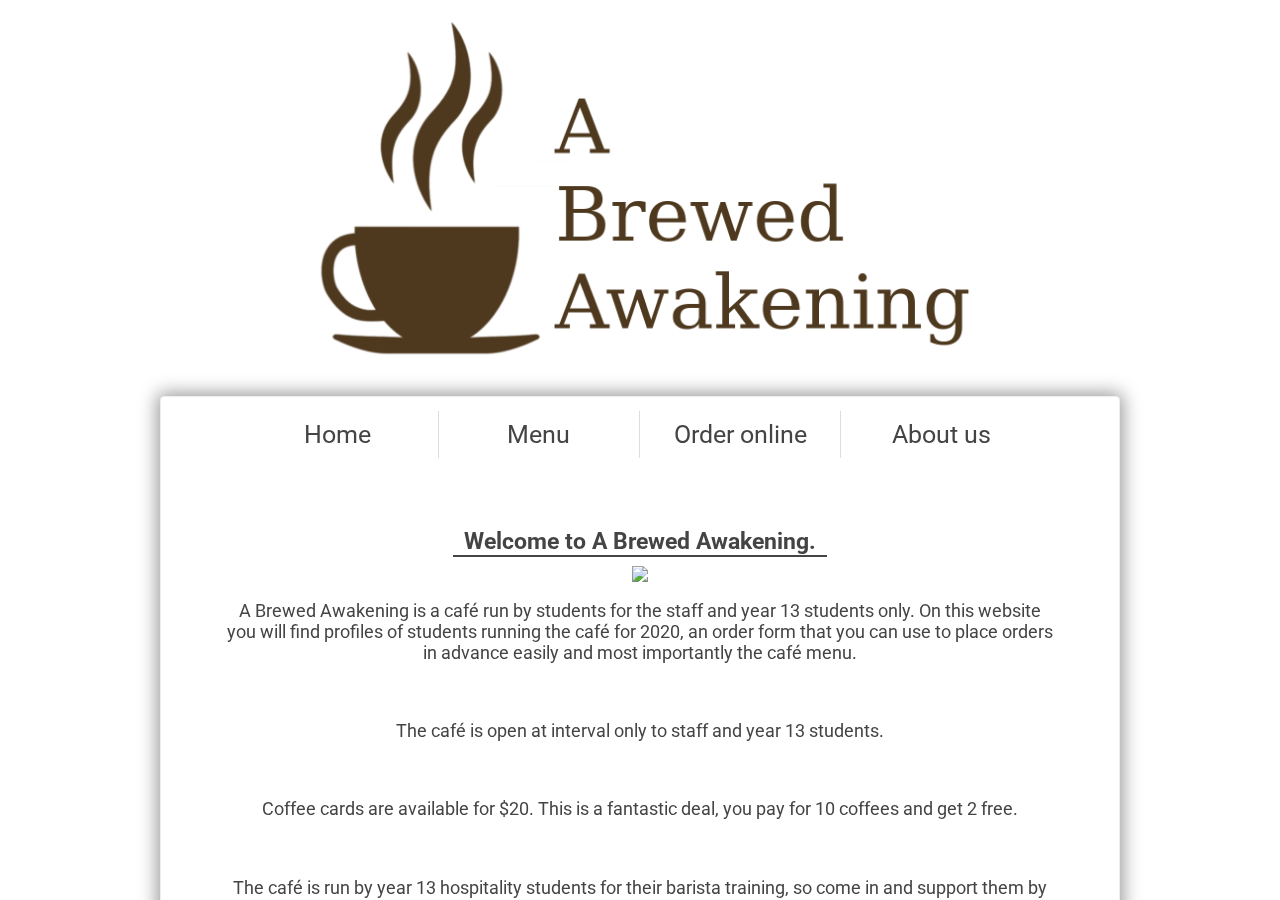
==== index.html @ a4494d3f "Add files via upload" ====
<!DOCTYPE html>
<head>
    <title>Home | A Brewed Awakening</title>
    <link rel="shortcut icon" href="assets/favicon.png">
    <link rel="stylesheet" href="grid.css">

    <meta name="viewport" content="width=device-width, initial-scale=1.0">
</head>

<script src="script.js"></script>

<body onload="a()">
<div id="top">
<a href="javascript:void(0);" id="ham" onclick="ope()"><img src="assets/ham.png" height="inherit" width="auto"></a>
</div>
<div id="site">
<img src="assets/logo.png" id="logo" >
<div id="panel">
<img src="assets/logo.png" id="mobile-logo" >
	<div id="navbutton">
	<a href="index.html" class="button l">Home</a>
	<a href="menu.html" class="button l">Menu</a>
	<a href="order.html" class="button l">Order online</a>	
	<a href="about.html" class="l">About us</a>
	</div>

<div class="contents" style="font-size: 0.9em;">
<p class="heading" style="padding-bottom: 0;">Welcome to A Brewed Awakening.</p>
<img src="assets/cafe/IMG_3156.JPG">

	<p>A Brewed Awakening is a café run by students for the staff and year 13 students only. On this website you will find profiles of students running the café for 2020, an order form that you can use to place orders in advance easily and most importantly the café menu.</p><br>
	<p>The café is open at interval only to staff and year 13 students.</p><br>
	<p>Coffee cards are available for $20. This is a fantastic deal, you pay for 10 coffees and get 2 free.</p><br>
	<p>The café is run by year 13 hospitality students for their barista training, so come in and support them by buying coffee.</p>
</div>
<br>
<div id="foot">
	<img src="assets/hhs-edited.png" width="50px">
	<p>Henderson High School café - A Brewed Awakening<br>
	Website by Paul Lee</p>
</div>
</div>
</div>
</body>
---- grid.css ----
@import url('https://fonts.googleapis.com/css2?family=Roboto&display=swap');

*{
    box-sizing: border-box;
}

#site{
    top: 0;
    left: 0;
    position: fixed;
    overflow-x: hidden;    
    width: 100vw;
    height: 100vh;
    padding-bottom: 4vh;
}

body{
   // background-color: #450400;
    background-color: white;
///    background-image: url('assets/wall.jpg');
    color: #444;
    font-size: 1.26em;
    padding: 1em;
    text-align: center;
    font-family: 'Roboto', sans-serif;
    display: flex;
    justify-content: center;
}

#panel{
    display: block;
    margin: auto;
    padding: 3px;
    padding-bottom: 0;
    height: auto;
    width: 75vw;
    background-color: white;
    box-shadow: 0px 0px 18px 3px #999; /*was  #261c1c*/
    border: 1px solid #eee; 
    border-radius: 4px;
}

#ham{
    display: none;
}

#logo{
    display: block;
    margin-left: auto;
    margin-right: auto;
    height: 44vh;
    width: auto;
}

#mobile-logo{
    display: none;
}

#navbutton{
    padding: 2px;
    width: 85%;
    margin: auto;
    margin-top: 1vh;
    display: grid;
    grid-template-columns: 25% 25% 25% 25%;
    position: relative;
}
	
#navbutton a{
    display: flex;
    flex-wrap: nowrap;
    color: #444;
    font-size: 1.25em;
    text-decoration: none;
    padding: 9px;
    padding-left: 15px;
    padding-right: 15px;
    animation-name: reverse;
    animation-duration: 0.5s;
    animation-fill-mode: backwards;
    width:100%;
    justify-content: center;
}

@keyframes button{
    from {}
    to {box-shadow: 0 2px 4px 1px #bbb;
        color: #222;}
}

@keyframes reverse{
    from {box-shadow: 0 3px 3px 1px #bbb;
        color: #222;}
    to {}
}

#navbutton a:hover{
    animation-fill-mode: forwards;
    animation-name: button;
    animation-duration: 0.3s;
}
    
.button {
    border-right: 1px solid #ddd;
}

.contents{
    display: grid;
    grid-template-columns: 65vw;
    justify-content: center;
    max-width: 65vw;
    position: relative;
    margin-left: auto;
    margin-right: auto;
    margin-top: 5vh;
    padding-left: 10vh;
    padding-right: 10vh;
}

.menu-sect{
    display: grid;
    grid-template-rows: auto auto auto auto auto;
    justify-content: center;
    background-color: rgba(0,0,0,0);
    height: auto;
}

.botan{
    font-size: 0.9em;
    padding-bottom: 2em;
}

.botan::first-line{
    font-weight: 1.1em;
    font-weight: bold;
}

#order{
  display: grid;
  justify-content: center;
}

.menuitem{
    font-weight: bold;
    width: 40vw;
    grid-column: 2 / 3;
    display: grid;
    grid-template-columns: auto auto;
    align-items: center;
    justify-content: space-between;
    height: 3em;
    border-radius: 5px;
    padding: 1em;
    animation-name: reverse;
    animation-duration: 0.5s;
    animation-fill-mode: backwards;
}

.menuitem:hover{
    animation-fill-mode: forwards;
    animation-name: button;
    animation-duration: 0.3s;
}

#order-win{
    box-shadow: 0px 0px 18px 3px #ccc;
    position: fixed;
    background-color: white;
    padding: 1em;
    border-radius: 5px;
    width: 50%;
    height: 80vh;
    z-index: 5;
    display: none;
    opacity: 0;
    transition: 5s;
    animation-name: fade;
    animation-duration: 0.5s;
}

#close{
    position: absolute;
    top: 0.5em;
    right: 1em;
    cursor: pointer;
}

img{
    max-width: 80%;
    margin-left: auto;
    margin-right: auto;
}

@keyframes fade{
    from {opacity: 0;}
    to {opacity: 100%;}
}

.dot{
    cursor: pointer;
    margin-bottom: 0;
    background-color: #ccc;
    height: 0.7em;
    width: 0.7em;
    border-radius: 50%;
    display: inline-block;
    margin-left: 0.5em;
    margin-right: 0.5em;
    transition: 0.5s;
    padding: 0.4em;
}

.dot:hover, .active{
    background-color: #444;
}

#dotsel{
    
}

a{
    text-decoration: none;
    color: #444;
}


#menu-sect1{
    grid-column: 1;
    grid-row: 1 / 4;
}

#menu-sect2{
    grid-column: 2;
    grid-row: 1 / 4;
}

#menu-sect3{
    grid-column: 3;
    grid-row: 1 / 4;
}

.heading{
    width: 45%;
    font-size: 1.25em;
    font-weight: bold;
    margin-left: auto;
    margin-right: auto;
    text-align: center;
    padding-bottom: 0.4em;
    border-bottom: solid #444 2px;
    margin-bottom: 0.4em;
}
 
label{
    font-size: 1.1em;
    position: absolute;
}

input{
    position: absolute;
    font-weight: bold;
    width: 28vw;
    font-size: 1em;
    text-align: center;
    padding: 0.5em;
    border: none;
    border-bottom: 2px solid grey;
    transition: 0.5s;
    -webkit-transition: 0.5s;
    outline: none;
}

input:focus{
    border-bottom: 2px solid black;
    width: 30vw;
}

input[type=radio]{
    padding: 0.5em;
    width: 1em;
}

input[type=submit]{
    background-color: white;
    border: none;
    animation-name: reverse;
    animation-duration: 0.5s;
    animation-fill-mode: backwards;
}

input[type=submit]:hover{
    background-color: white;
    border: none;
    animation-fill-mode: forwards;
    animation-name: button;
    animation-duration: 0.3s;
    cursor: pointer;
}

.chos{
    font-size: 1em;
    padding: 0;
    transition: 0.5s;
    box-sizing: border-box;
}

#window{
    width: 65vw;
    height: 65vh;
    position: fixed;
    display: none;
    z-index: 5;
    background-color: white;
    border-radius: 6px;
}

#fade{
    top: 0;
    position: absolute;
    background-color: black;
    opacity: 0;
    display: none;
    width: 100vw;
    height: 100vh;
    z-index: 4;
    transition; 1s;
}

#foot{
    font-size: 0.6em;
    display: flex;
    flex-wrap: wrap;
    flex-direction: column;
    justify-content: flex-end;
    align-items: center;
    padding-bottom: 1.5vh;
}


@media (max-width: 800px){


body{
    padding: 0;
    margin: 0;
}

#site{
    padding: 0;
}

#panel{
    top: 0;
    left: 0;
    padding: 3px;
    height: auto;
    width: 100vw;
    background-color: white;
    position: absolute;
    box-shadow: 0 0 0 0;
    border-radius: 0;
}

#navbutton{
    grid-template-columns: auto;
    grid-template-rows: auto auto auto auto;
    align-content: start;
    position: static;
    margin: 0;
    height: 120vh;
    background-color: white;
    top: 0;
    border: 0;
    right: 0;
    z-index: 2;
    position: fixed;
    align-items: right;
    width: 0;
    transition: 0.3s;
    padding-top: 1vh;
    padding: 0;
    opacity: 0;
}

#navbutton a{
    padding: 16px 16px 16px 32px;
    animation-name: 0;
    z-index: 3;
}

#ham{
    position: relative;
    float: right;
    height: 1.5em;
    width: 1.5em;
    display: block;
    z-index: 3;
    margin: 0;
    padding: 0;
}

#top{
    width: 100%;
    height: 2em;
    background-color: white;
    opacity: 80%;
    position: fixed;
    top: 0;
    z-index: 1;
    box-shadow: 0 2px 5px 1px #eee;
    padding: 0;
    transition: 0.3s;
}

.contents{
    padding: 0;
    margin-top: 0;
    width: 85vw;
}

#mobile-logo{
    display: block;
    margin-top: 14%;
    width: 80%;
    height: auto;
}

.menuitem{
    width: 85vw;
}

#logo{
    display: none;
}

.heading{
    width: width;
}

p{
   max-width: inherit;
}
}
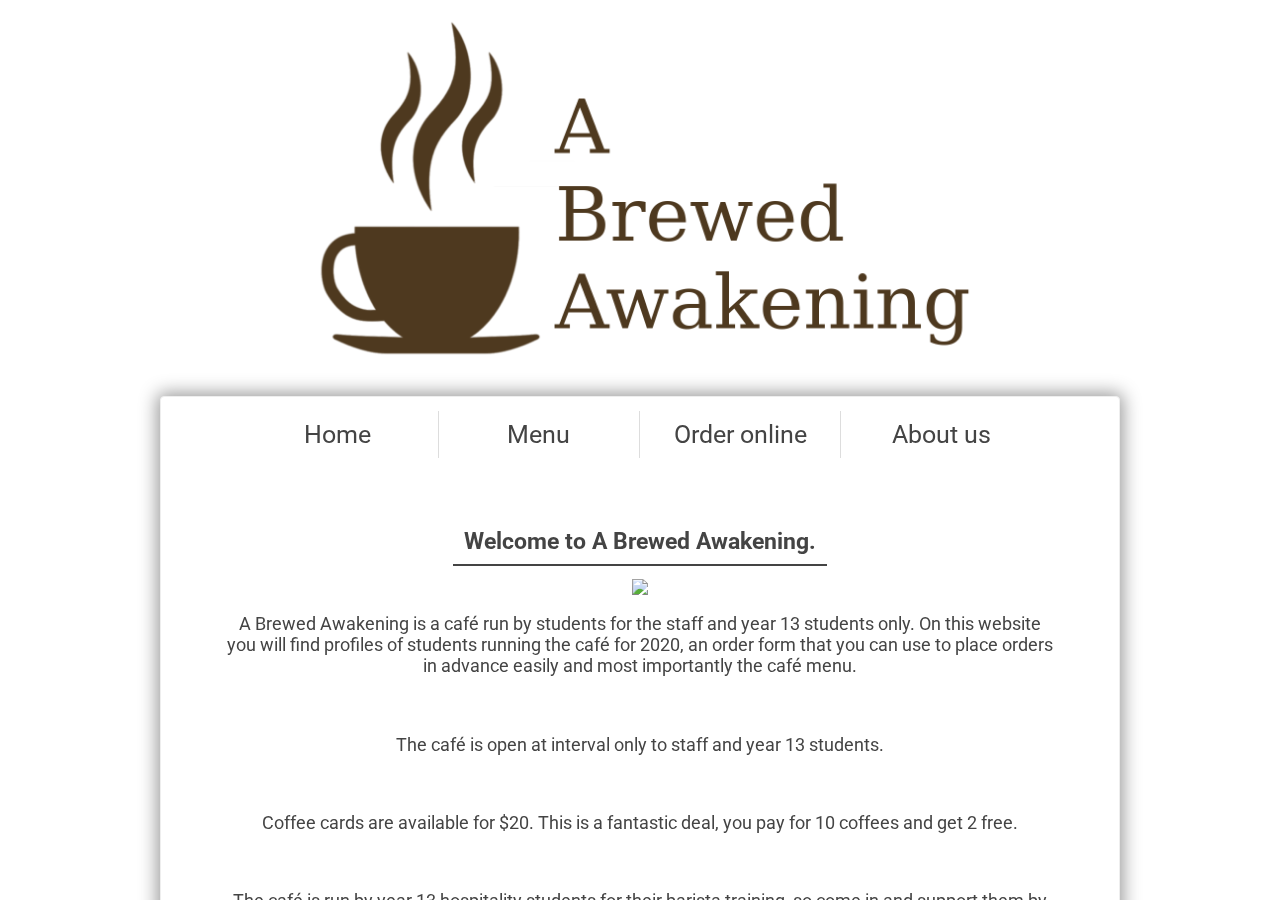
==== commit 856a3ff6: "Add files via upload" ====
--- a/index.html
+++ b/index.html
@@ -3,7 +3,6 @@
     <title>Home | A Brewed Awakening</title>
     <link rel="shortcut icon" href="assets/favicon.png">
     <link rel="stylesheet" href="grid.css">
-
     <meta name="viewport" content="width=device-width, initial-scale=1.0">
 </head>
 
@@ -25,7 +24,7 @@
 	</div>
 
 <div class="contents" style="font-size: 0.9em;">
-<p class="heading" style="padding-bottom: 0;">Welcome to A Brewed Awakening.</p>
+<p class="heading">Welcome to A Brewed Awakening.</p>
 <img src="assets/cafe/IMG_3156.JPG">
 
 	<p>A Brewed Awakening is a café run by students for the staff and year 13 students only. On this website you will find profiles of students running the café for 2020, an order form that you can use to place orders in advance easily and most importantly the café menu.</p><br>
--- a/grid.css
+++ b/grid.css
@@ -136,8 +136,15 @@
 }
 
 #order{
-  display: grid;
-  justify-content: center;
+    display: grid;
+    justify-content: center;
+}
+
+#order-form{
+    height: auto;
+    width: 100%;
+    display: grid;
+    justify-content: center;
 }
 
 .menuitem{
@@ -163,13 +170,14 @@
 }
 
 #order-win{
+    top: 25vh;
     box-shadow: 0px 0px 18px 3px #ccc;
     position: fixed;
     background-color: white;
     padding: 1em;
     border-radius: 5px;
     width: 50%;
-    height: 80vh;
+    height: 50vh;
     z-index: 5;
     display: none;
     opacity: 0;
@@ -180,7 +188,7 @@
 
 #close{
     position: absolute;
-    top: 0.5em;
+    top: 0.7em;
     right: 1em;
     cursor: pointer;
 }
@@ -194,28 +202,6 @@
 @keyframes fade{
     from {opacity: 0;}
     to {opacity: 100%;}
-}
-
-.dot{
-    cursor: pointer;
-    margin-bottom: 0;
-    background-color: #ccc;
-    height: 0.7em;
-    width: 0.7em;
-    border-radius: 50%;
-    display: inline-block;
-    margin-left: 0.5em;
-    margin-right: 0.5em;
-    transition: 0.5s;
-    padding: 0.4em;
-}
-
-.dot:hover, .active{
-    background-color: #444;
-}
-
-#dotsel{
-    
 }
 
 a{
@@ -248,31 +234,37 @@
     text-align: center;
     padding-bottom: 0.4em;
     border-bottom: solid #444 2px;
-    margin-bottom: 0.4em;
+    margin-bottom: 0.6em;
 }
  
 label{
     font-size: 1.1em;
-    position: absolute;
+}
+
+.lole{
+    float: left;
 }
 
 input{
-    position: absolute;
-    font-weight: bold;
+    color: black;
     width: 28vw;
     font-size: 1em;
     text-align: center;
     padding: 0.5em;
     border: none;
-    border-bottom: 2px solid grey;
+    border-bottom: 2px solid #ccc;
     transition: 0.5s;
     -webkit-transition: 0.5s;
     outline: none;
+    margin-bottom: 3vh;
 }
 
 input:focus{
     border-bottom: 2px solid black;
-    width: 30vw;
+}
+
+input[type=text]{
+    padding: 0.2em;
 }
 
 input[type=radio]{
@@ -281,8 +273,10 @@
 }
 
 input[type=submit]{
-    background-color: white;
-    border: none;
+    font-weight: bold;
+    background-color: white;
+    border-radius: 5px;
+    border: 1px solid #ccc;
     animation-name: reverse;
     animation-duration: 0.5s;
     animation-fill-mode: backwards;
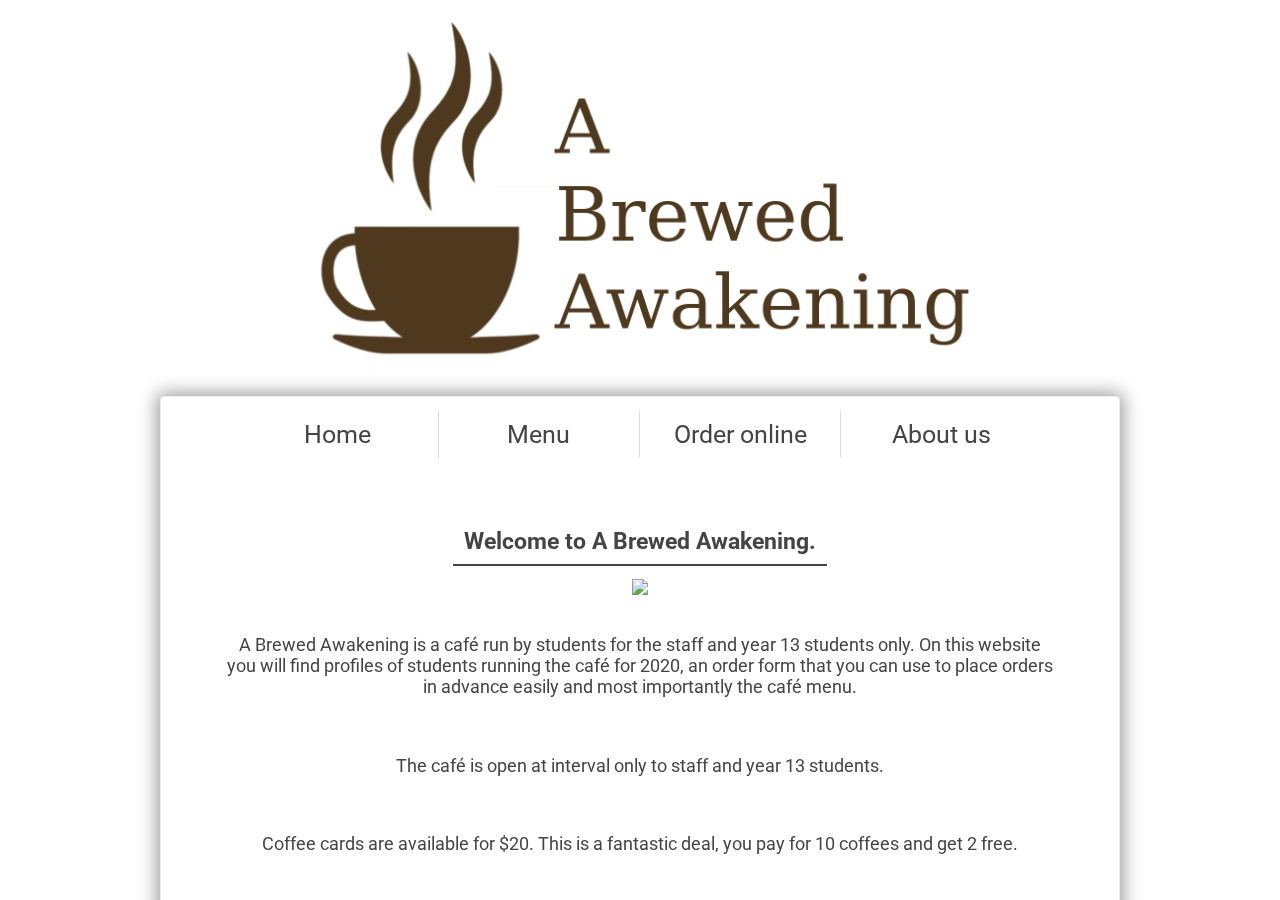
==== commit 825eeaac: "Add files via upload" ====
--- a/index.html
+++ b/index.html
@@ -8,9 +8,9 @@
 
 <script src="script.js"></script>
 
-<body onload="a()">
+<body>
 <div id="top">
-<a href="javascript:void(0);" id="ham" onclick="ope()"><img src="assets/ham.png" height="inherit" width="auto"></a>
+<a href="javascript:void(0);" id="ham" onclick="ope()"><img src="assets/ham.png"></a>
 </div>
 <div id="site">
 <img src="assets/logo.png" id="logo" >
@@ -25,7 +25,7 @@
 
 <div class="contents" style="font-size: 0.9em;">
 <p class="heading">Welcome to A Brewed Awakening.</p>
-<img src="assets/cafe/IMG_3156.JPG">
+<img src="assets/cafe/IMG_3156.JPG"><br>
 
 	<p>A Brewed Awakening is a café run by students for the staff and year 13 students only. On this website you will find profiles of students running the café for 2020, an order form that you can use to place orders in advance easily and most importantly the café menu.</p><br>
 	<p>The café is open at interval only to staff and year 13 students.</p><br>
@@ -35,8 +35,7 @@
 <br>
 <div id="foot">
 	<img src="assets/hhs-edited.png" width="50px">
-	<p>Henderson High School café - A Brewed Awakening<br>
-	Website by Paul Lee</p>
+	<p>Copyright &#169; 2020 A Brewed Awakening | Website by Paul Lee</p>
 </div>
 </div>
 </div>
--- a/grid.css
+++ b/grid.css
@@ -1,4 +1,5 @@
 @import url('https://fonts.googleapis.com/css2?family=Roboto&display=swap');
+@import url('https://fonts.googleapis.com/css2?family=Sawarabi+Mincho&display=swap');
 
 *{
     box-sizing: border-box;
@@ -141,7 +142,7 @@
 }
 
 #order-form{
-    height: auto;
+    height: 100%;
     width: 100%;
     display: grid;
     justify-content: center;
@@ -170,14 +171,14 @@
 }
 
 #order-win{
-    top: 25vh;
+    top: 20vh;
     box-shadow: 0px 0px 18px 3px #ccc;
     position: fixed;
     background-color: white;
     padding: 1em;
     border-radius: 5px;
     width: 50%;
-    height: 50vh;
+    height: 6   0vh;
     z-index: 5;
     display: none;
     opacity: 0;
@@ -241,13 +242,10 @@
     font-size: 1.1em;
 }
 
-.lole{
-    float: left;
-}
 
 input{
     color: black;
-    width: 28vw;
+    width: 26vw;
     font-size: 1em;
     text-align: center;
     padding: 0.5em;
@@ -263,16 +261,17 @@
     border-bottom: 2px solid black;
 }
 
-input[type=text]{
+input[type="text"]{
+    font-size: 1.1em;
     padding: 0.2em;
 }
 
-input[type=radio]{
+input[type="radio"]{
     padding: 0.5em;
     width: 1em;
 }
 
-input[type=submit]{
+input[type="submit"]{
     font-weight: bold;
     background-color: white;
     border-radius: 5px;
@@ -282,7 +281,7 @@
     animation-fill-mode: backwards;
 }
 
-input[type=submit]:hover{
+input[type="submit"]:hover{
     background-color: white;
     border: none;
     animation-fill-mode: forwards;
@@ -387,9 +386,11 @@
     float: right;
     height: 1.5em;
     width: 1.5em;
-    display: block;
+    display: inline-block;
     z-index: 3;
     margin: 0;
+    margin-top: 0.25em;
+    margin-right: 0.5em;
     padding: 0;
 }
 
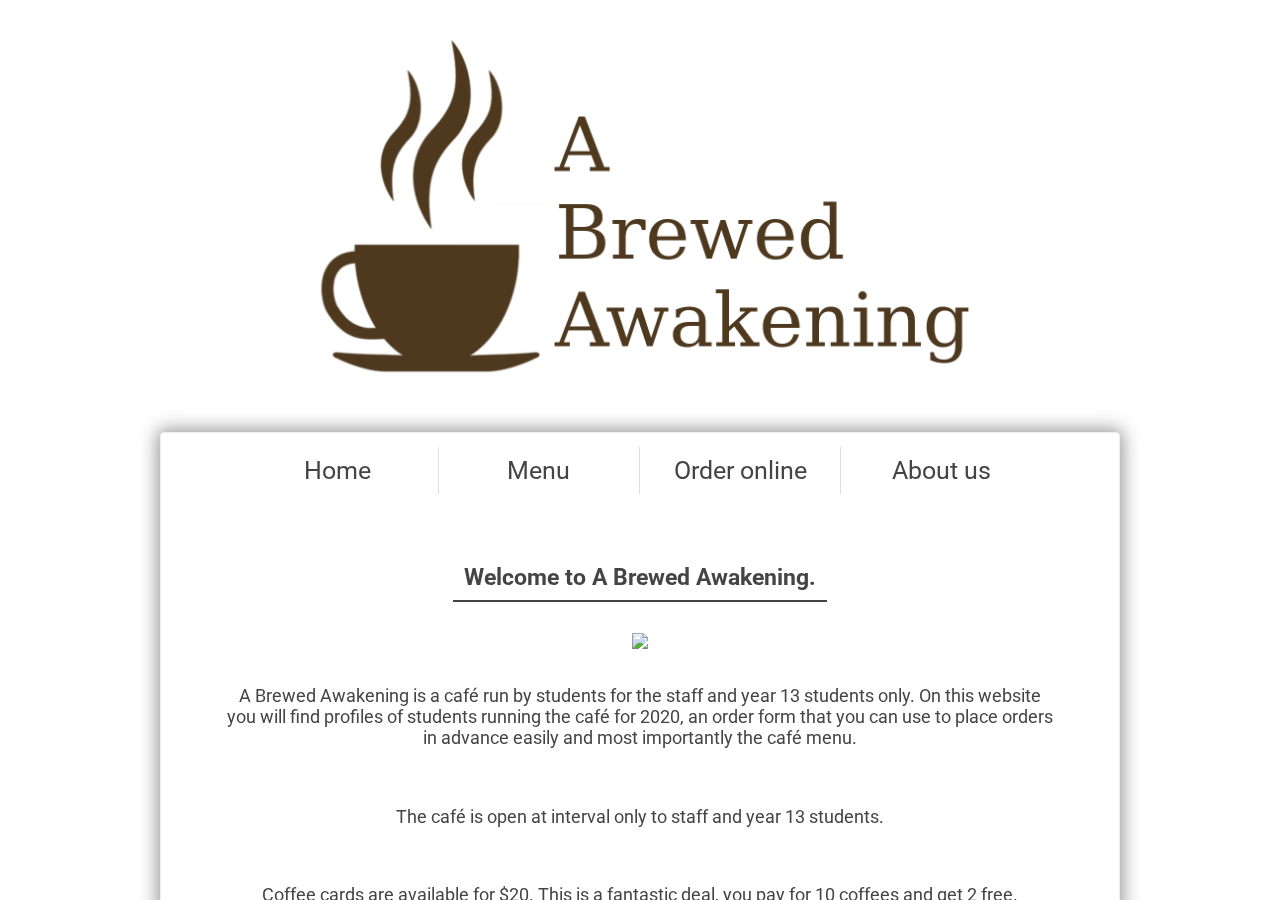
==== commit 9dc4f5df: "Add files via upload" ====
--- a/index.html
+++ b/index.html
@@ -25,7 +25,7 @@
 
 <div class="contents" style="font-size: 0.9em;">
 <p class="heading">Welcome to A Brewed Awakening.</p>
-<img src="assets/cafe/IMG_3156.JPG"><br>
+<img src="assets/cafe/IMG_3156.JPG">
 
 	<p>A Brewed Awakening is a café run by students for the staff and year 13 students only. On this website you will find profiles of students running the café for 2020, an order form that you can use to place orders in advance easily and most importantly the café menu.</p><br>
 	<p>The café is open at interval only to staff and year 13 students.</p><br>
--- a/grid.css
+++ b/grid.css
@@ -196,8 +196,7 @@
 
 img{
     max-width: 80%;
-    margin-left: auto;
-    margin-right: auto;
+    margin: 2vh auto 2vh auto;
 }
 
 @keyframes fade{
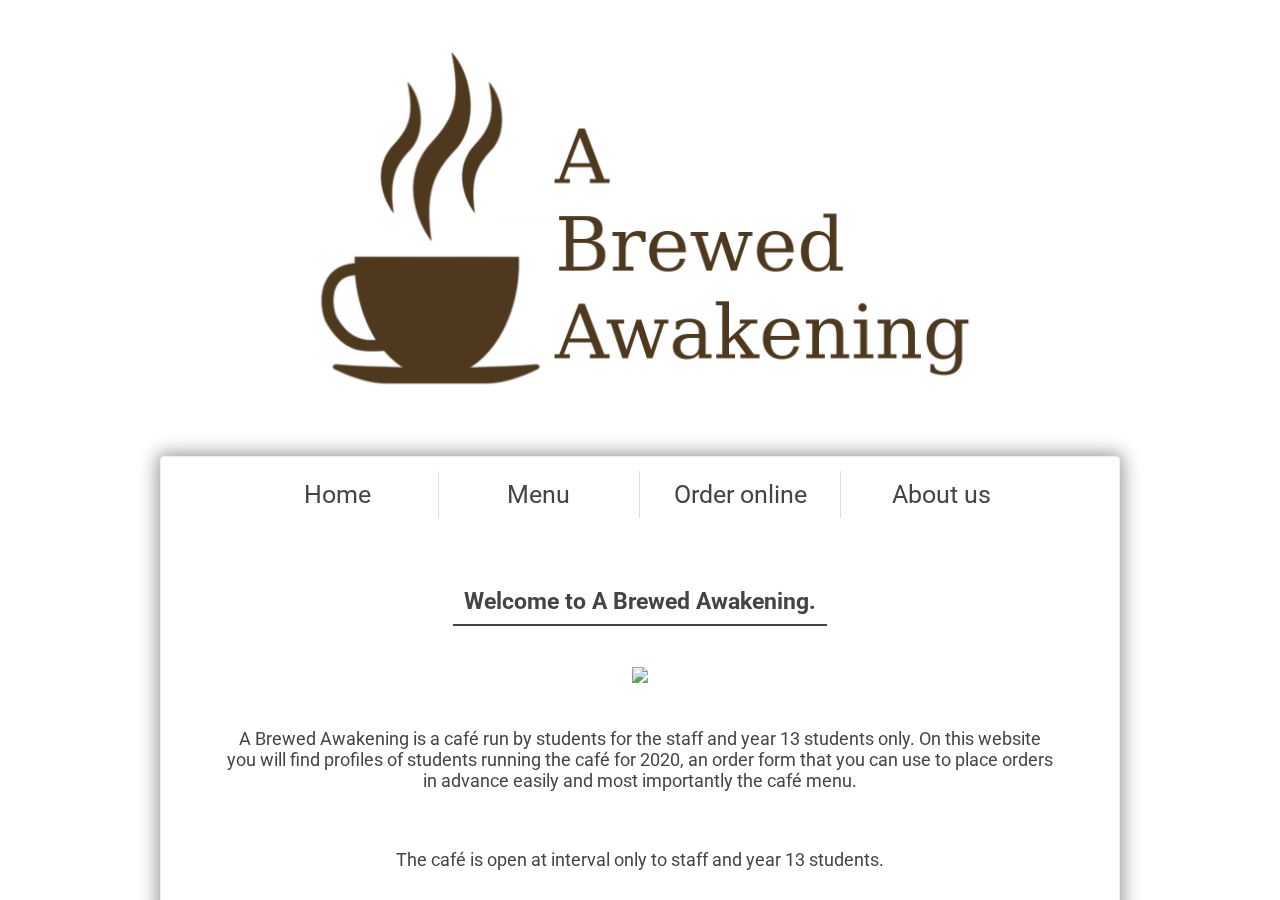
==== commit 37406b63: "Add files via upload" ====
--- a/index.html
+++ b/index.html
@@ -27,10 +27,10 @@
 <p class="heading">Welcome to A Brewed Awakening.</p>
 <img src="assets/cafe/IMG_3156.JPG">
 
-	<p>A Brewed Awakening is a café run by students for the staff and year 13 students only. On this website you will find profiles of students running the café for 2020, an order form that you can use to place orders in advance easily and most importantly the café menu.</p><br>
-	<p>The café is open at interval only to staff and year 13 students.</p><br>
+	<p>A Brewed Awakening is a caf&#233; run by students for the staff and year 13 students only. On this website you will find profiles of students running the caf&#233; for 2020, an order form that you can use to place orders in advance easily and most importantly the caf&#233; menu.</p><br>
+	<p>The caf&#233; is open at interval only to staff and year 13 students.</p><br>
 	<p>Coffee cards are available for $20. This is a fantastic deal, you pay for 10 coffees and get 2 free.</p><br>
-	<p>The café is run by year 13 hospitality students for their barista training, so come in and support them by buying coffee.</p>
+	<p>The caf&#233; is run by year 13 hospitality students for their barista training, so come in and support them by buying coffee.</p>
 </div>
 <br>
 <div id="foot">
--- a/grid.css
+++ b/grid.css
@@ -16,9 +16,7 @@
 }
 
 body{
-   // background-color: #450400;
-    background-color: white;
-///    background-image: url('assets/wall.jpg');
+    background-color: white;
     color: #444;
     font-size: 1.26em;
     padding: 1em;
@@ -91,12 +89,11 @@
 
 @keyframes reverse{
     from {box-shadow: 0 3px 3px 1px #bbb;
-        color: #222;}
+          color: #222;}
     to {}
 }
 
 #navbutton a:hover{
-    animation-fill-mode: forwards;
     animation-name: button;
     animation-duration: 0.3s;
 }
@@ -132,7 +129,7 @@
 }
 
 .botan::first-line{
-    font-weight: 1.1em;
+    font-size: 1.1em;
     font-weight: bold;
 }
 
@@ -178,7 +175,7 @@
     padding: 1em;
     border-radius: 5px;
     width: 50%;
-    height: 6   0vh;
+    height: 60vh;
     z-index: 5;
     display: none;
     opacity: 0;
@@ -196,7 +193,7 @@
 
 img{
     max-width: 80%;
-    margin: 2vh auto 2vh auto;
+    margin: 1.5em auto 1.5em auto;
 }
 
 @keyframes fade{
@@ -315,7 +312,7 @@
     width: 100vw;
     height: 100vh;
     z-index: 4;
-    transition; 1s;
+    transition: 1s;
 }
 
 #foot{
@@ -362,8 +359,8 @@
     height: 120vh;
     background-color: white;
     top: 0;
+    right: 0;
     border: 0;
-    right: 0;
     z-index: 2;
     position: fixed;
     align-items: right;
@@ -376,19 +373,19 @@
 
 #navbutton a{
     padding: 16px 16px 16px 32px;
-    animation-name: 0;
     z-index: 3;
+    right: 0;
 }
 
 #ham{
-    position: relative;
-    float: right;
+    position: absolute;
+    right: 0.5em;
+    top: 0;
     height: 1.5em;
     width: 1.5em;
     display: inline-block;
     z-index: 3;
     margin: 0;
-    margin-top: 0.25em;
     margin-right: 0.5em;
     padding: 0;
 }
@@ -427,10 +424,32 @@
     display: none;
 }
 
+input{
+    width: 65vw;
+    
+    }
+    
+label{
+    display: block;
+}
+    
+input[type="radio"], .hi{
+    display: none;
+}
+    
 .heading{
-    width: width;
-}
-
+}
+
+#order-win{
+    width: 90vw;
+    height: 75vh;
+    overflow-y: auto;
+    }
+    
+#order-form{
+    width:75vw;
+    }
+    
 p{
    max-width: inherit;
 }
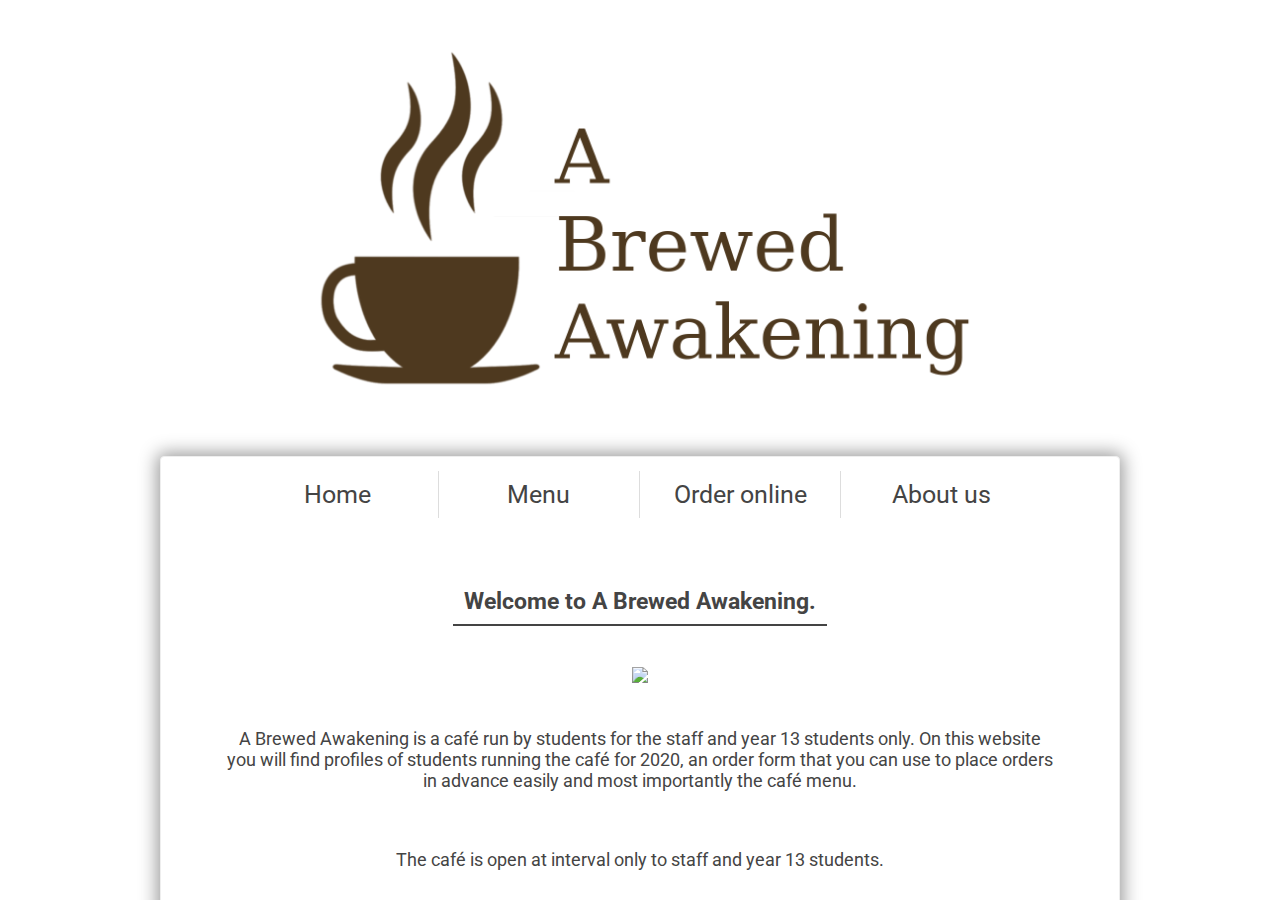
==== commit 50faf06d: "Add files via upload" ====
--- a/index.html
+++ b/index.html
@@ -10,8 +10,9 @@
 
 <body>
 <div id="top">
-<a href="javascript:void(0);" id="ham" onclick="ope()"><img src="assets/ham.png"></a>
+<a href="javascript:void(0);" id="ham" onclick="ope()" width="1.5em" height="1.5em"><img src="assets/ham.png" id="im"></a>
 </div>
+
 <div id="site">
 <img src="assets/logo.png" id="logo" >
 <div id="panel">
--- a/grid.css
+++ b/grid.css
@@ -1,5 +1,4 @@
 @import url('https://fonts.googleapis.com/css2?family=Roboto&display=swap');
-@import url('https://fonts.googleapis.com/css2?family=Sawarabi+Mincho&display=swap');
 
 *{
     box-sizing: border-box;
@@ -8,7 +7,7 @@
 #site{
     top: 0;
     left: 0;
-    position: fixed;
+    position: absolute;
     overflow-x: hidden;    
     width: 100vw;
     height: 100vh;
@@ -94,6 +93,7 @@
 }
 
 #navbutton a:hover{
+    animation-fill-mode: forwards;
     animation-name: button;
     animation-duration: 0.3s;
 }
@@ -175,7 +175,7 @@
     padding: 1em;
     border-radius: 5px;
     width: 50%;
-    height: 60vh;
+    height: auto;
     z-index: 5;
     display: none;
     opacity: 0;
@@ -286,6 +286,10 @@
     cursor: pointer;
 }
 
+select{
+    display: none;
+}
+
 .chos{
     font-size: 1em;
     padding: 0;
@@ -324,7 +328,6 @@
     align-items: center;
     padding-bottom: 1.5vh;
 }
-
 
 @media (max-width: 800px){
 
@@ -378,16 +381,19 @@
 }
 
 #ham{
-    position: absolute;
+    display: block;
+    position: relative;
+    float: right;
     right: 0.5em;
-    top: 0;
+    top: 0.5em;
     height: 1.5em;
     width: 1.5em;
-    display: inline-block;
     z-index: 3;
+    padding: 0;
+}
+
+#im {
     margin: 0;
-    margin-right: 0.5em;
-    padding: 0;
 }
 
 #top{
@@ -433,11 +439,24 @@
     display: block;
 }
     
+select{
+    display: inline;
+    font-size: 1em;
+    width: 65vw;
+}
+
+option{
+    font-size: 0.8em;
+}
+
+
 input[type="radio"], .hi{
     display: none;
 }
     
 .heading{
+    width: 70%;
+    max-width: 85vw;
 }
 
 #order-win{
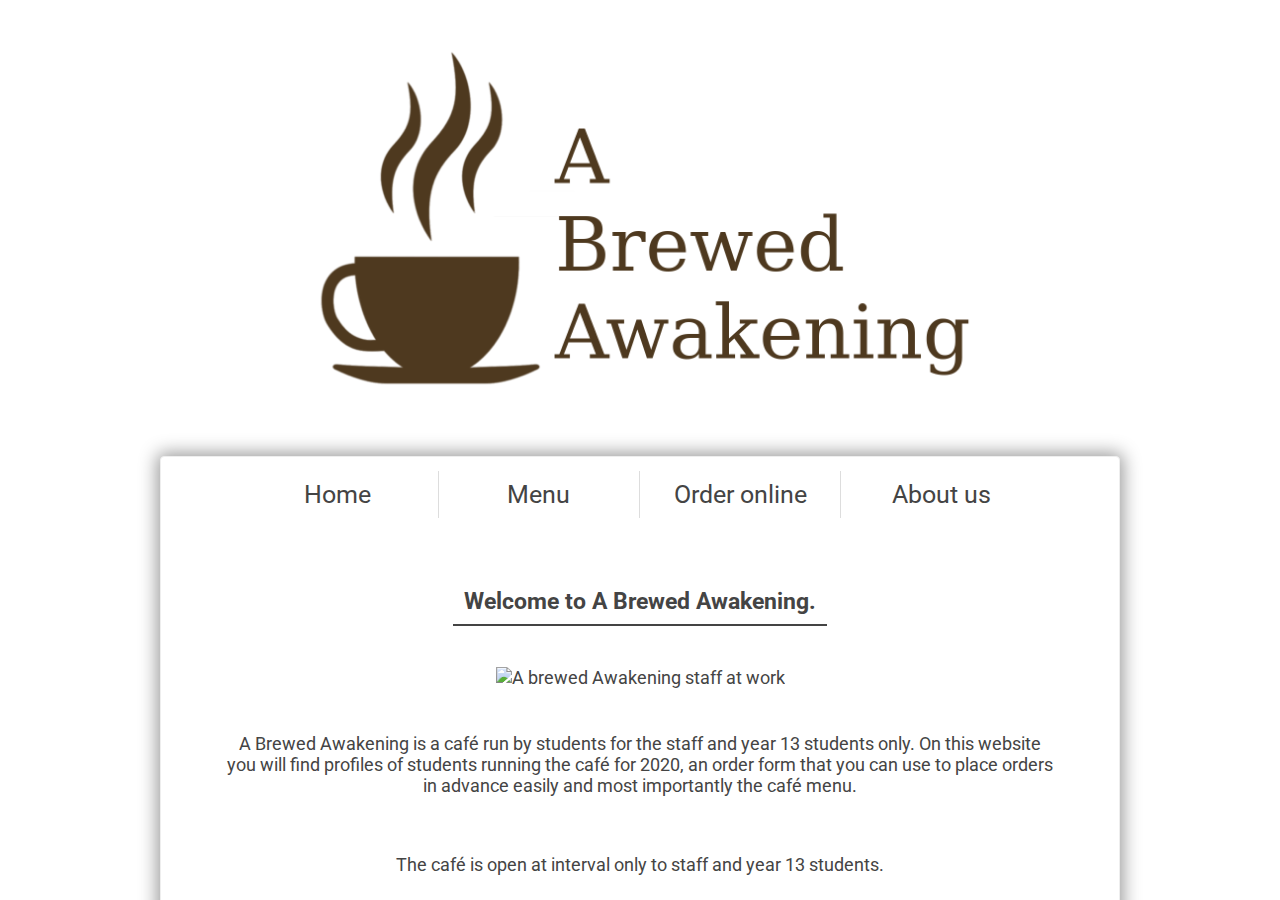
==== commit b89724fe: "Add files via upload" ====
--- a/index.html
+++ b/index.html
@@ -1,4 +1,6 @@
 <!DOCTYPE html>
+
+<html lang="en">
 <head>
     <title>Home | A Brewed Awakening</title>
     <link rel="shortcut icon" href="assets/favicon.png">
@@ -6,17 +8,16 @@
     <meta name="viewport" content="width=device-width, initial-scale=1.0">
 </head>
 
+<body>
 <script src="script.js"></script>
-
-<body>
 <div id="top">
-<a href="javascript:void(0);" id="ham" onclick="ope()" width="1.5em" height="1.5em"><img src="assets/ham.png" id="im"></a>
+<a href="javascript:void(0);" id="ham" onclick="ope()"><img src="assets/ham.png" id="im" alt="hamburger icon"></a>
 </div>
 
 <div id="site">
-<img src="assets/logo.png" id="logo" >
+<img src="assets/logo.png" id="logo" alt="A brewed Awakening Logo">
 <div id="panel">
-<img src="assets/logo.png" id="mobile-logo" >
+<img src="assets/logo.png" id="mobile-logo" alt="A brewed Awakening Logo (mobile phone)">
 	<div id="navbutton">
 	<a href="index.html" class="button l">Home</a>
 	<a href="menu.html" class="button l">Menu</a>
@@ -26,7 +27,7 @@
 
 <div class="contents" style="font-size: 0.9em;">
 <p class="heading">Welcome to A Brewed Awakening.</p>
-<img src="assets/cafe/IMG_3156.JPG">
+<img src="assets/cafe/IMG_3156.JPG" alt="A brewed Awakening staff at work">
 
 	<p>A Brewed Awakening is a caf&#233; run by students for the staff and year 13 students only. On this website you will find profiles of students running the caf&#233; for 2020, an order form that you can use to place orders in advance easily and most importantly the caf&#233; menu.</p><br>
 	<p>The caf&#233; is open at interval only to staff and year 13 students.</p><br>
@@ -35,9 +36,10 @@
 </div>
 <br>
 <div id="foot">
-	<img src="assets/hhs-edited.png" width="50px">
+	<img src="assets/hhs-edited.png" width="50" alt="henderson high school logo">
 	<p>Copyright &#169; 2020 A Brewed Awakening | Website by Paul Lee</p>
 </div>
 </div>
 </div>
 </body>
+</html>
--- a/grid.css
+++ b/grid.css
@@ -133,7 +133,7 @@
     font-weight: bold;
 }
 
-#order{
+.order{
     display: grid;
     justify-content: center;
 }
@@ -248,7 +248,6 @@
     border: none;
     border-bottom: 2px solid #ccc;
     transition: 0.5s;
-    -webkit-transition: 0.5s;
     outline: none;
     margin-bottom: 3vh;
 }
@@ -366,7 +365,6 @@
     border: 0;
     z-index: 2;
     position: fixed;
-    align-items: right;
     width: 0;
     transition: 0.3s;
     padding-top: 1vh;
@@ -394,6 +392,7 @@
 
 #im {
     margin: 0;
+    width: 1.2em;
 }
 
 #top{
@@ -418,7 +417,8 @@
 #mobile-logo{
     display: block;
     margin-top: 14%;
-    width: 80%;
+    margin-bottom: 2%;
+    max-width: 85vw;
     height: auto;
 }
 
@@ -472,5 +472,11 @@
 p{
    max-width: inherit;
 }
-}
-
+
+img{
+    margin-left: auto;
+    max-width: 70vw;
+}
+
+}
+
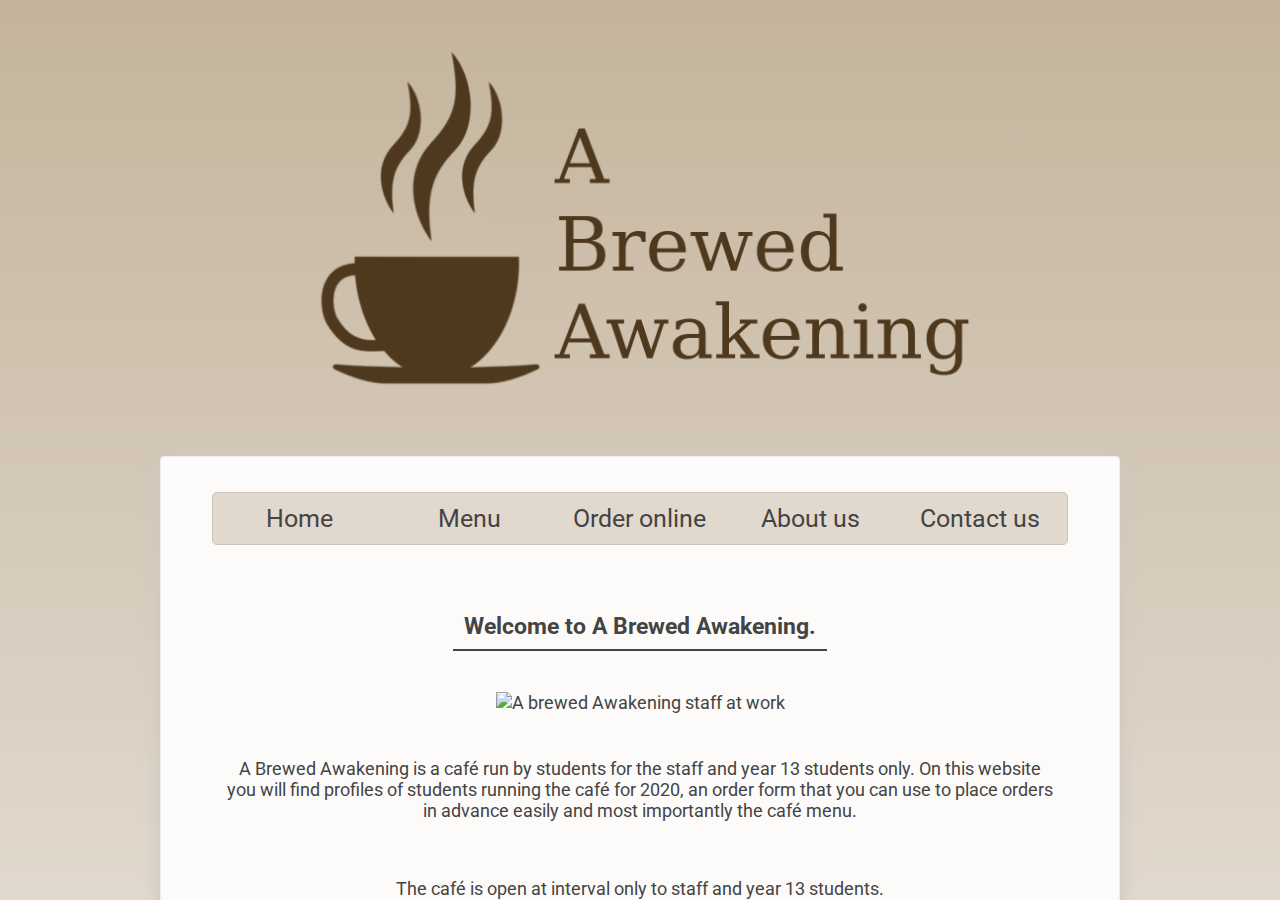
==== commit 2eb5f355: "Add files via upload" ====
--- a/index.html
+++ b/index.html
@@ -23,6 +23,7 @@
 	<a href="menu.html" class="button l">Menu</a>
 	<a href="order.html" class="button l">Order online</a>	
 	<a href="about.html" class="l">About us</a>
+        <a href="contact.html" class="">Contact us</a>
 	</div>
 
 <div class="contents" style="font-size: 0.9em;">
--- a/grid.css
+++ b/grid.css
@@ -5,6 +5,7 @@
 }
 
 #site{
+    background-image: linear-gradient(360deg, #e2d9ce, #C4B49C);
     top: 0;
     left: 0;
     position: absolute;
@@ -15,7 +16,6 @@
 }
 
 body{
-    background-color: white;
     color: #444;
     font-size: 1.26em;
     padding: 1em;
@@ -32,8 +32,8 @@
     padding-bottom: 0;
     height: auto;
     width: 75vw;
-    background-color: white;
-    box-shadow: 0px 0px 18px 3px #999; /*was  #261c1c*/
+    background-color: #fcfbfa;
+    box-shadow: 0px 0px 18px 3px #d0c9c0;
     border: 1px solid #eee; 
     border-radius: 4px;
 }
@@ -55,12 +55,15 @@
 }
 
 #navbutton{
+    background-color: #E2D9CE;
     padding: 2px;
-    width: 85%;
+    border-radius: 5px;
+    border: 1px solid #cbc3b9;
+    width: 90%;
     margin: auto;
-    margin-top: 1vh;
+    margin-top: 3.5vh;
     display: grid;
-    grid-template-columns: 25% 25% 25% 25%;
+    grid-template-columns: 20% 20% 20% 20% 20%;
     position: relative;
 }
 	
@@ -98,9 +101,6 @@
     animation-duration: 0.3s;
 }
     
-.button {
-    border-right: 1px solid #ddd;
-}
 
 .contents{
     display: grid;
@@ -144,7 +144,7 @@
     display: grid;
     justify-content: center;
 }
-
+ 
 .menuitem{
     font-weight: bold;
     width: 40vw;
@@ -171,7 +171,7 @@
     top: 20vh;
     box-shadow: 0px 0px 18px 3px #ccc;
     position: fixed;
-    background-color: white;
+    background-color: #fcfbfa;
     padding: 1em;
     border-radius: 5px;
     width: 50%;
@@ -191,7 +191,7 @@
     cursor: pointer;
 }
 
-img{
+img, iframe{
     max-width: 80%;
     margin: 1.5em auto 1.5em auto;
 }
@@ -239,7 +239,7 @@
 }
 
 
-input{
+input, textarea{
     color: black;
     width: 26vw;
     font-size: 1em;
@@ -268,7 +268,7 @@
 
 input[type="submit"]{
     font-weight: bold;
-    background-color: white;
+    background-color: #fcfbfa;
     border-radius: 5px;
     border: 1px solid #ccc;
     animation-name: reverse;
@@ -283,6 +283,25 @@
     animation-name: button;
     animation-duration: 0.3s;
     cursor: pointer;
+}
+
+.contact{
+    border-radius: 3px;
+    border: 2px solid #444;
+    margin-left: auto;
+    margin-right: auto;
+    width: 35vw;
+    text-align: left;
+}
+
+.contact:focus{
+    border: 2px solid black;
+}
+
+#mes{
+    height: 250px;
+    font-family: 'Roboto', sans-serif;
+    resize: none;
 }
 
 select{
@@ -346,7 +365,6 @@
     padding: 3px;
     height: auto;
     width: 100vw;
-    background-color: white;
     position: absolute;
     box-shadow: 0 0 0 0;
     border-radius: 0;
@@ -354,12 +372,13 @@
 
 #navbutton{
     grid-template-columns: auto;
-    grid-template-rows: auto auto auto auto;
+    grid-template-rows: auto auto auto auto auto;
     align-content: start;
     position: static;
     margin: 0;
     height: 120vh;
-    background-color: white;
+    background-color: #E2D9CE;
+    border-radius: 0;
     top: 0;
     right: 0;
     border: 0;
@@ -398,7 +417,7 @@
 #top{
     width: 100%;
     height: 2em;
-    background-color: white;
+    background-color: #E2D9CE;
     opacity: 80%;
     position: fixed;
     top: 0;
